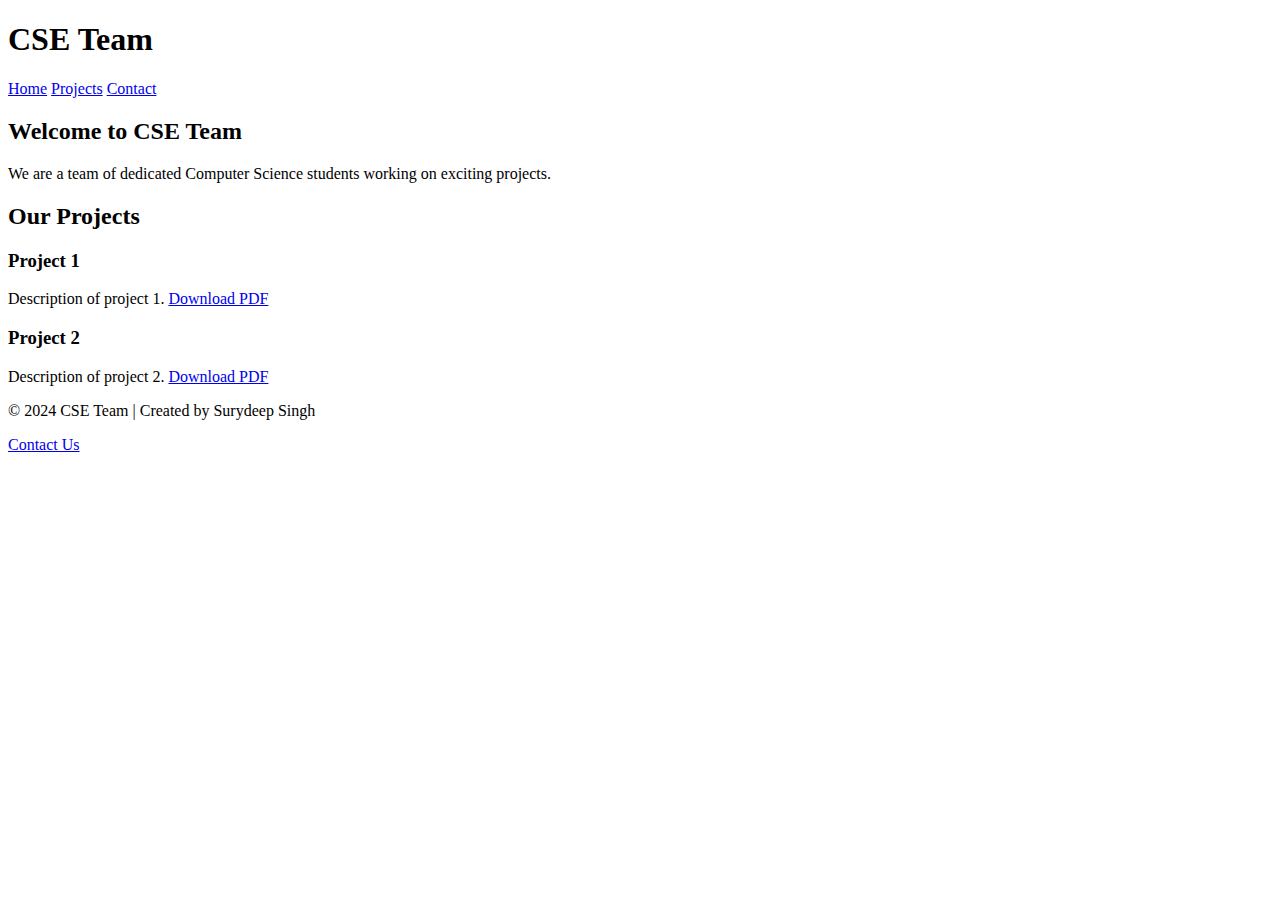
==== index.html @ 999fc138 "Create index.html" ====
<!DOCTYPE html>
<html lang="en">
<head>
    <meta charset="UTF-8">
    <meta name="viewport" content="width=device-width, initial-scale=1.0">
    <meta http-equiv="X-UA-Compatible" content="ie=edge">
    <title>CSE Team | Home</title>
    <link rel="stylesheet" href="styles.css">
</head>
<body>
    <header>
        <h1>CSE Team</h1>
        <nav>
            <a href="index.html">Home</a>
            <a href="#projects">Projects</a>
            <a href="contact.html">Contact</a>
        </nav>
    </header>

    <section id="welcome">
        <h2>Welcome to CSE Team</h2>
        <p>We are a team of dedicated Computer Science students working on exciting projects.</p>
    </section>

    <section id="projects">
        <h2>Our Projects</h2>
        <div class="project-grid">
            <div class="project-card">
                <h3>Project 1</h3>
                <p>Description of project 1. <a href="uploads/docs/project1.pdf" download>Download PDF</a></p>
            </div>
            <div class="project-card">
                <h3>Project 2</h3>
                <p>Description of project 2. <a href="uploads/docs/project2.pdf" download>Download PDF</a></p>
            </div>
        </div>
    </section>

    <footer>
        <p>© 2024 CSE Team | Created by Surydeep Singh</p>
        <p><a href="contact.html">Contact Us</a></p>
    </footer>

    <script src="scripts.js"></script>
</body>
</html>
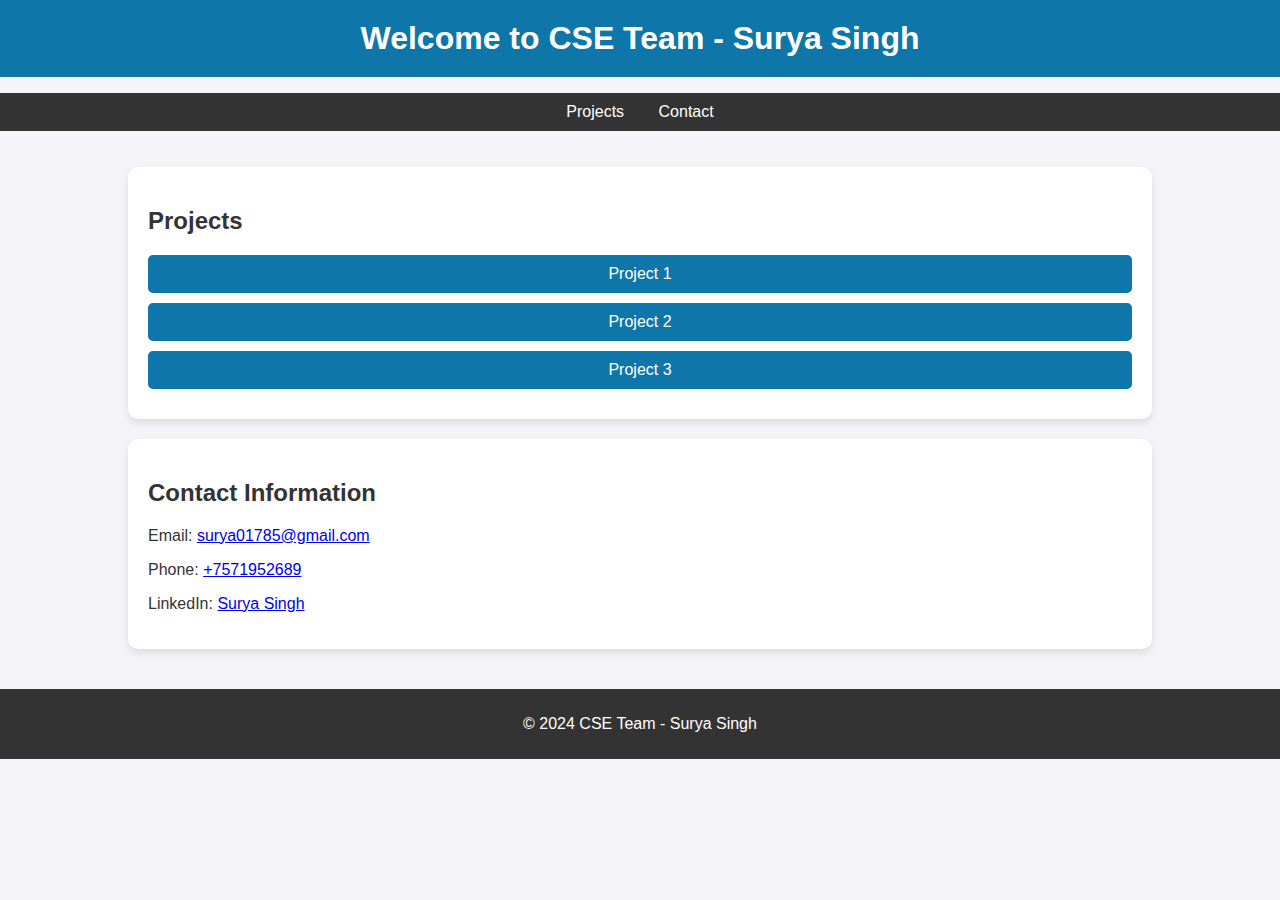
==== commit 36449d7e: "Update index.html" ====
--- a/index.html
+++ b/index.html
@@ -3,44 +3,105 @@
 <head>
     <meta charset="UTF-8">
     <meta name="viewport" content="width=device-width, initial-scale=1.0">
-    <meta http-equiv="X-UA-Compatible" content="ie=edge">
-    <title>CSE Team | Home</title>
-    <link rel="stylesheet" href="styles.css">
+    <title>CSE Team - Surya Singh</title>
+    <style>
+        body {
+            font-family: Arial, sans-serif;
+            background-color: #f4f4f9;
+            margin: 0;
+            padding: 0;
+            color: #333;
+        }
+        .container {
+            width: 80%;
+            margin: 0 auto;
+            padding: 20px;
+        }
+        header {
+            background-color: #0e76a8;
+            color: white;
+            padding: 20px;
+            text-align: center;
+        }
+        header h1 {
+            margin: 0;
+        }
+        nav ul {
+            background-color: #333;
+            padding: 10px;
+            text-align: center;
+        }
+        nav ul li {
+            display: inline;
+            margin: 0 15px;
+        }
+        nav ul li a {
+            color: white;
+            text-decoration: none;
+        }
+        .section {
+            background: white;
+            padding: 20px;
+            border-radius: 10px;
+            box-shadow: 0 4px 8px rgba(0, 0, 0, 0.1);
+            margin-bottom: 20px;
+        }
+        .projects a {
+            display: block;
+            background-color: #0e76a8;
+            color: white;
+            text-align: center;
+            padding: 10px;
+            border-radius: 5px;
+            text-decoration: none;
+            margin-bottom: 10px;
+        }
+        .projects a:hover {
+            background-color: #00569c;
+        }
+        footer {
+            background-color: #333;
+            color: white;
+            text-align: center;
+            padding: 10px;
+        }
+        footer a {
+            color: white;
+        }
+    </style>
 </head>
 <body>
     <header>
-        <h1>CSE Team</h1>
-        <nav>
-            <a href="index.html">Home</a>
-            <a href="#projects">Projects</a>
-            <a href="contact.html">Contact</a>
-        </nav>
+        <h1>Welcome to CSE Team - Surya Singh</h1>
     </header>
 
-    <section id="welcome">
-        <h2>Welcome to CSE Team</h2>
-        <p>We are a team of dedicated Computer Science students working on exciting projects.</p>
-    </section>
+    <nav>
+        <ul>
+            <li><a href="#projects">Projects</a></li>
+            <li><a href="#contact">Contact</a></li>
+        </ul>
+    </nav>
 
-    <section id="projects">
-        <h2>Our Projects</h2>
-        <div class="project-grid">
-            <div class="project-card">
-                <h3>Project 1</h3>
-                <p>Description of project 1. <a href="uploads/docs/project1.pdf" download>Download PDF</a></p>
+    <div class="container">
+        <section id="projects" class="section">
+            <h2>Projects</h2>
+            <div class="projects">
+                <a href="https://linktoproject1.com">Project 1</a>
+                <a href="https://linktoproject2.com">Project 2</a>
+                <a href="https://linktoproject3.com">Project 3</a>
             </div>
-            <div class="project-card">
-                <h3>Project 2</h3>
-                <p>Description of project 2. <a href="uploads/docs/project2.pdf" download>Download PDF</a></p>
-            </div>
-        </div>
-    </section>
+        </section>
+
+        <section id="contact" class="section">
+            <h2>Contact Information</h2>
+            <p>Email: <a href="mailto:surya01785@gmail.com">surya01785@gmail.com</a></p>
+            <p>Phone: <a href="tel:+7571952689">+7571952689</a></p>
+            <p>LinkedIn: <a href="https://www.linkedin.com/in/surya-singh-0a4615261?utm_source=share&utm_campaign=share_via&utm_content=profile&utm_medium=android_app">Surya Singh</a></p>
+        </section>
+    </div>
 
     <footer>
-        <p>© 2024 CSE Team | Created by Surydeep Singh</p>
-        <p><a href="contact.html">Contact Us</a></p>
+        <p>&copy; 2024 CSE Team - Surya Singh</p>
     </footer>
-
-    <script src="scripts.js"></script>
 </body>
 </html>
